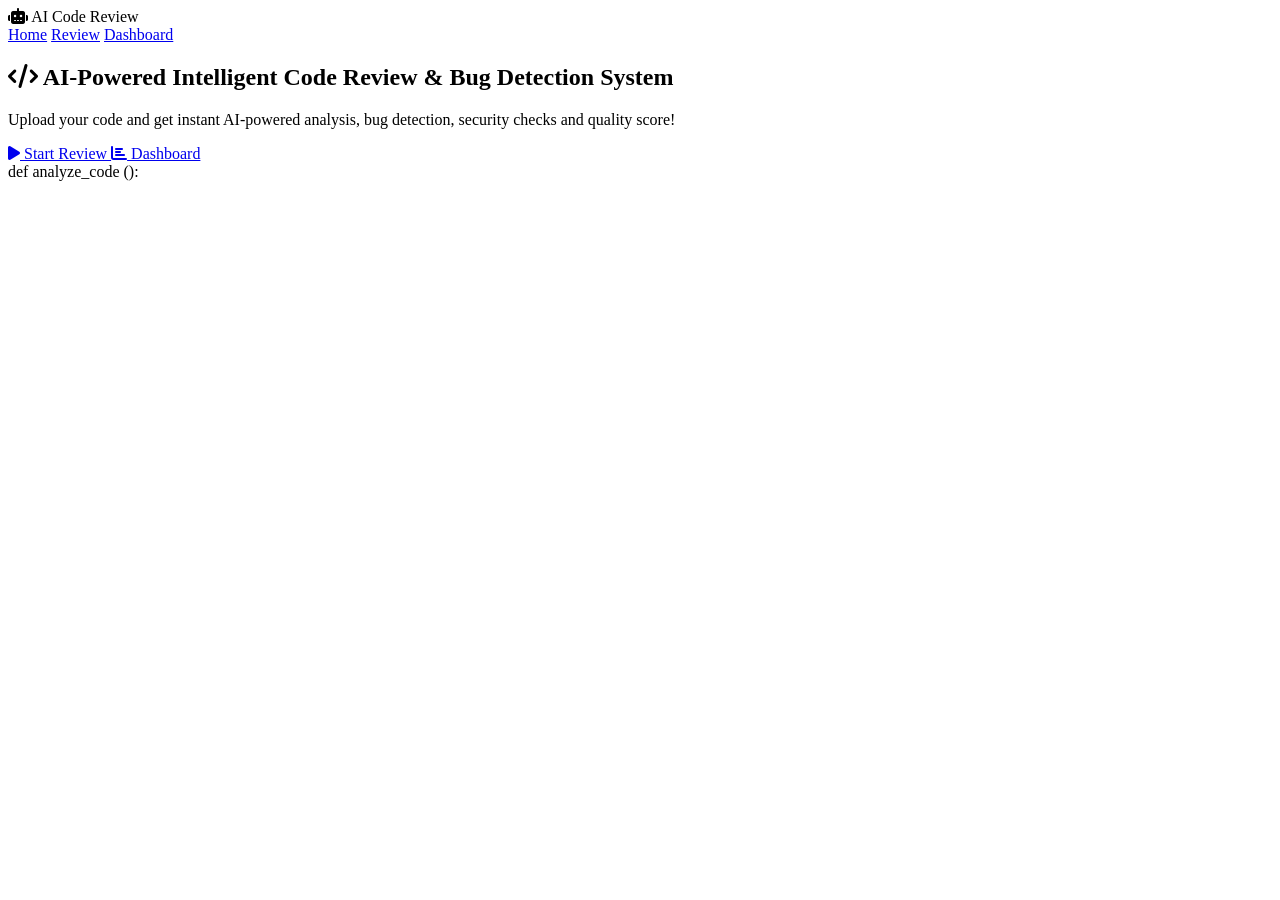
==== templates/index.html @ 50ea7d73 "Initial commit - AI Code Review System" ====
<!DOCTYPE html>
<html lang="en">
<head>
    <meta charset="UTF-8">
    <meta name="viewport" content="width=device-width, initial-scale=1.0">
    <title>AI Code Review System</title>
    <link rel="stylesheet" href="{{ url_for('static', filename='css/style.css') }}">
    <link href="https://cdnjs.cloudflare.com/ajax/libs/font-awesome/6.4.0/css/all.min.css" rel="stylesheet">
</head>
<body>

    <!-- NAVBAR -->
    <nav class="navbar">
        <div class="nav-brand">
            <i class="fas fa-robot"></i>
            <span>AI Code Review</span>
        </div>
        <div class="nav-links">
            <a href="/" class="active">Home</a>
            <a href="/review">Review</a>
            <a href="/dashboard">Dashboard</a>
        </div>
    </nav>

    <!-- HERO SECTION -->
    <section class="hero">
        <div class="hero-content">
            <h1>
                <i class="fas fa-code"></i>
                AI-Powered Intelligent
                <span class="highlight">Code Review</span>
                & Bug Detection System
            </h1>
            <p class="hero-subtitle">
                Upload your code and get instant AI-powered analysis,
                bug detection, security checks and quality score!
            </p>
            <div class="hero-buttons">
                <a href="/review" class="btn-primary">
                    <i class="fas fa-play"></i>
                    Start Review
                </a>
                <a href="/dashboard" class="btn-secondary">
                    <i class="fas fa-chart-bar"></i>
                    Dashboard
                </a>
            </div>
        </div>
        <div class="hero-image">
            <div class="code-animation">
                <div class="code-line">
                    <span class="keyword">def</span>
                    <span class="function"> analyze_code</span>
                    <span class="bracket">()</span>:
                </div>
                <div class="code-line indent">
                    <span class="keyw
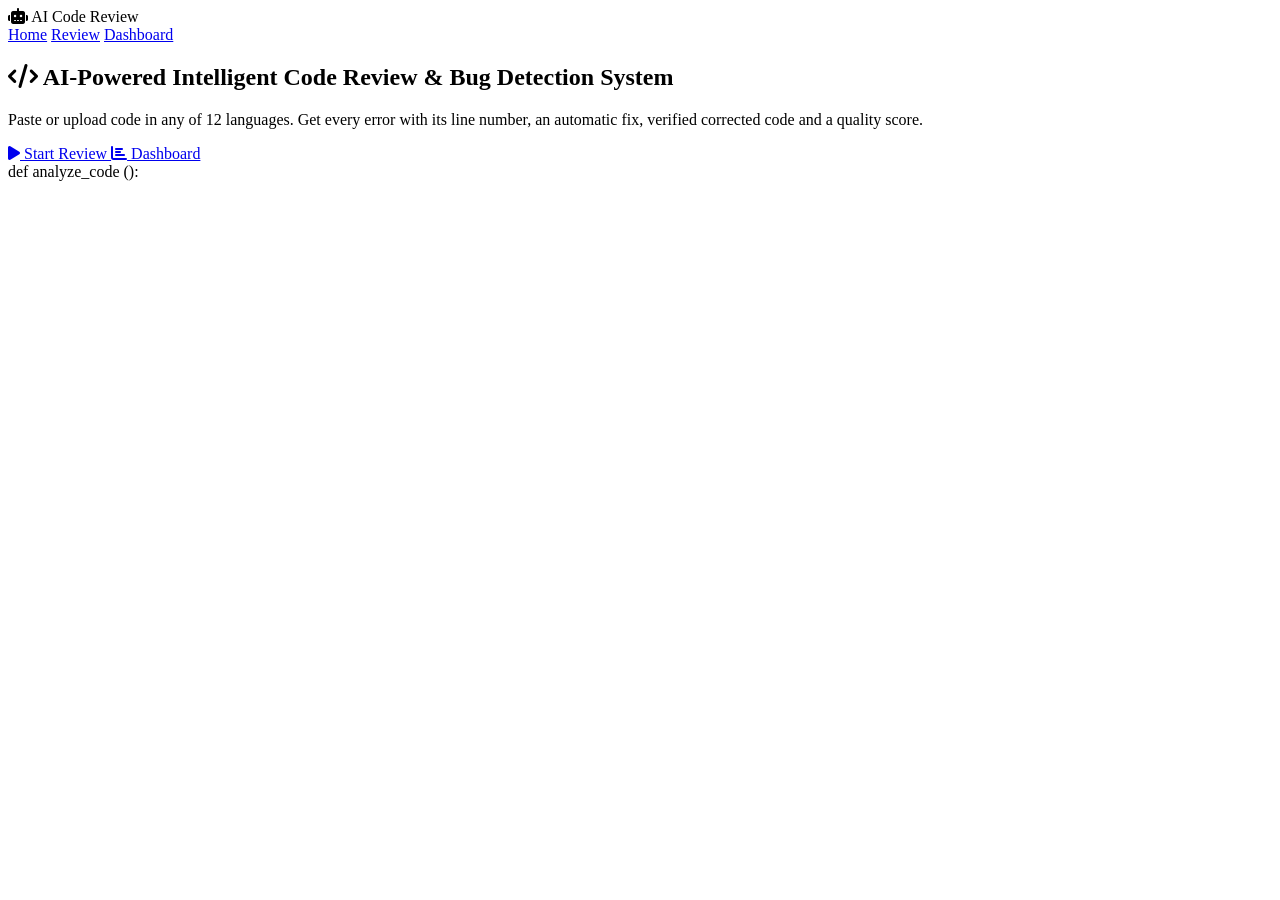
==== commit 15a0bc1d: "Upgrade to V2 universal code review and auto-fix system" ====
--- a/templates/index.html
+++ b/templates/index.html
@@ -32,8 +32,8 @@
                 & Bug Detection System
             </h1>
             <p class="hero-subtitle">
-                Upload your code and get instant AI-powered analysis,
-                bug detection, security checks and quality score!
+                Paste or upload code in any of 12 languages. Get every error with its line number,
+                an automatic fix, verified corrected code and a quality score.
             </p>
             <div class="hero-buttons">
                 <a href="/review" class="btn-primary">
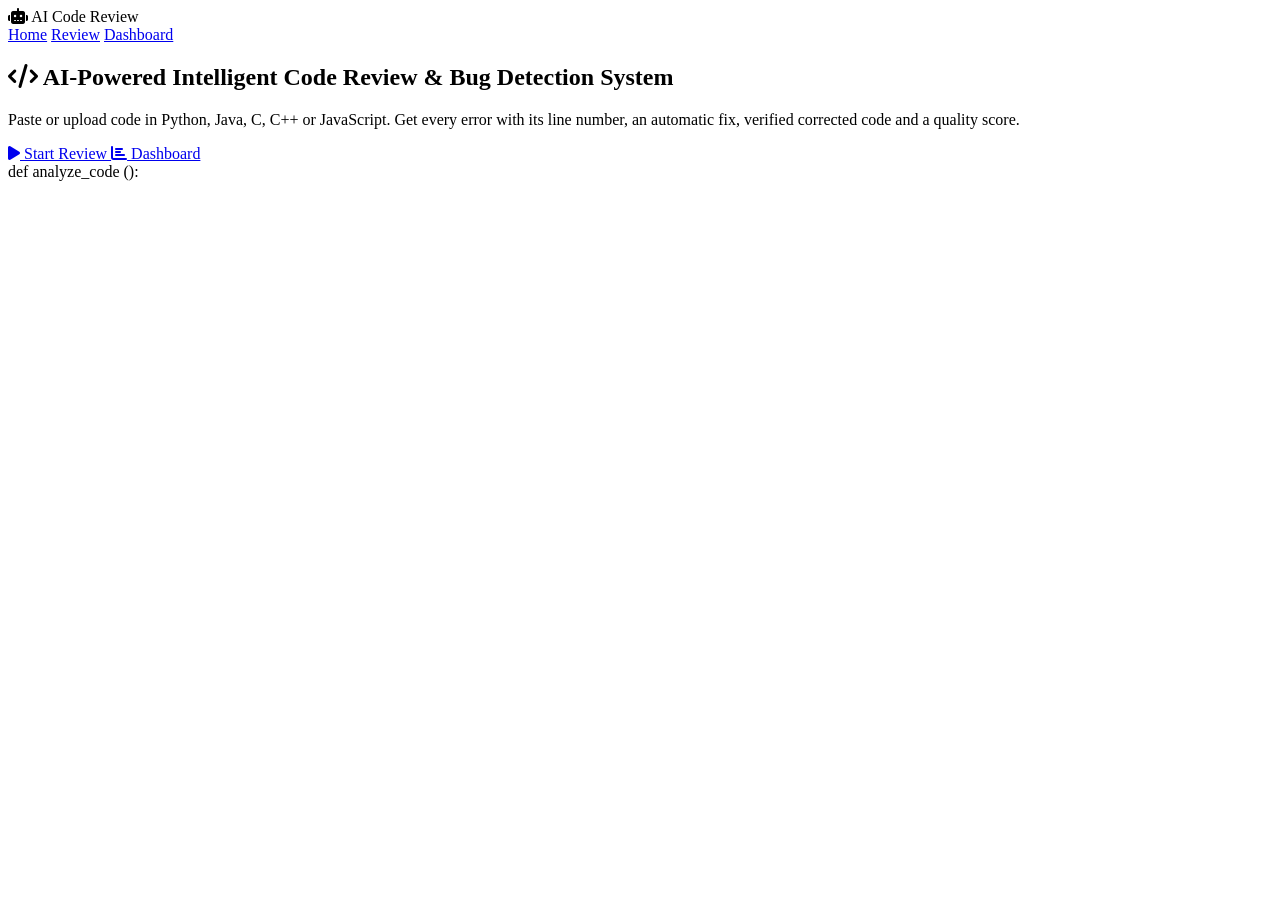
==== commit 75224828: "Final cleanup: 5 languages, docs, tests" ====
--- a/templates/index.html
+++ b/templates/index.html
@@ -32,7 +32,7 @@
                 & Bug Detection System
             </h1>
             <p class="hero-subtitle">
-                Paste or upload code in any of 12 languages. Get every error with its line number,
+                Paste or upload code in Python, Java, C, C++ or JavaScript. Get every error with its line number,
                 an automatic fix, verified corrected code and a quality score.
             </p>
             <div class="hero-buttons">
